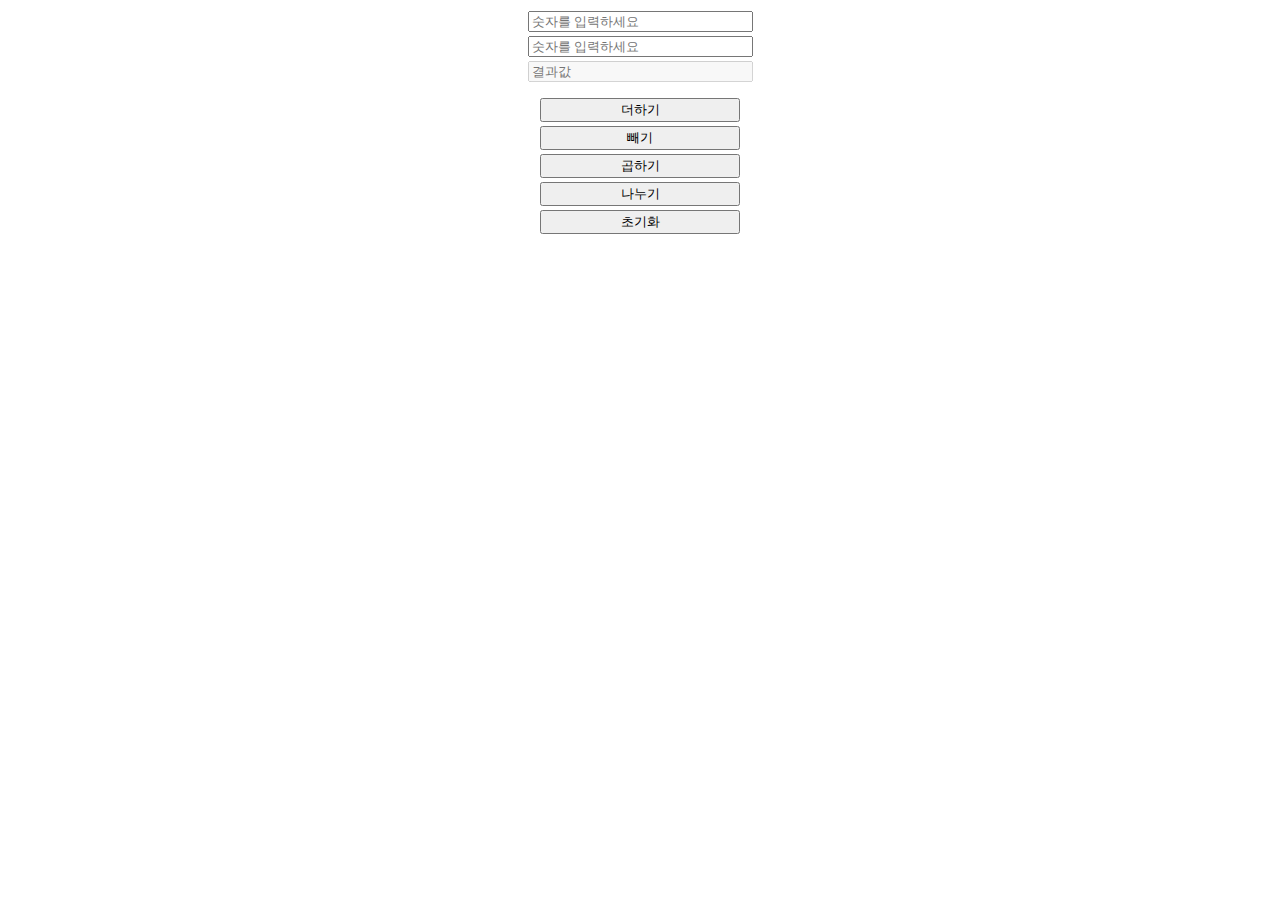
==== calc.html @ 01b9e05f "a" ====
<!DOCTYPE html>
<html>
<html lang="en">

<head>
    <meta charset="UTF-8">
    <title>calc</title>
    <script type="text/javascript">
    'use strict'
    var n1 = 0;
    var n2 = 0;

    function getNumber() {
        //선언된 전역 변수에 현재 입력된 값을 대입
        n1 = Number(document.getElementById('n1').value);
        n2 = Number(document.getElementById('n2').value);
    }

    function a() {
        //현재 입력된 값을 전역변수에 대입하도록 호출
        getNumber();
        //덧셈 계산 식 처리
        var result = n1 + n2;
        //결과 값을 결과값 input 창에 대입하기
        setNumber(result);
    }

    function b() {
        getNumber();
        var result = n1 - n2;
        setNumber(result);
    }

    function c() {
        getNumber();
        var result = n1 * n2;
        setNumber(result);
    }

    function d() {
        getNumber();
        var result = n1 / n2;
        setNumber(result);
    }


    function setNumber(result) {
        //param으로 넘어온 값을 total 창에 표시

        document.getElementById('total').value = result.toFixed(5);
    }

    </script>
</head>

<body>
    <div>
        <table border="0" align="center">
            <tr>
                <td>
                    <input type="text" id="n1" size="25" placeholder="숫자를 입력하세요">
                </td>
            </tr>
            <tr>
                <td>
                    <input type="text" id="n2" size="25" placeholder="숫자를 입력하세요">
                </td>
            </tr>
            <tr>
                <td>
                    <input type="text" id="total" size="25" disabled="true" placeholder="결과값"> </td>
            </tr>
        </table>
        <table border="0" align="center" style="margin-top: 10px;">
            <tr>
                <td>
                    <button onClick="a();" style=" width: 200px;">더하기</button>
                </td>
            </tr>
            <tr>
                <td>
                    <button onClick="b();" style=" width: 200px;">빼기</button>
                </td>
            </tr>
            <tr>
                <td>
                    <button onClick="c();" style=" width: 200px;">곱하기</button>
                </td>
            </tr>
            <tr>
                <td>
                    <button onClick="d();" style=" width: 200px;">나누기</button>
                </td>
            </tr>
            <tr>
                <td>
                    <button type="reset" style=" width: 200px;">초기화</button>
                </td>
            </tr>
        </table>
    </div>
</body>

</html>
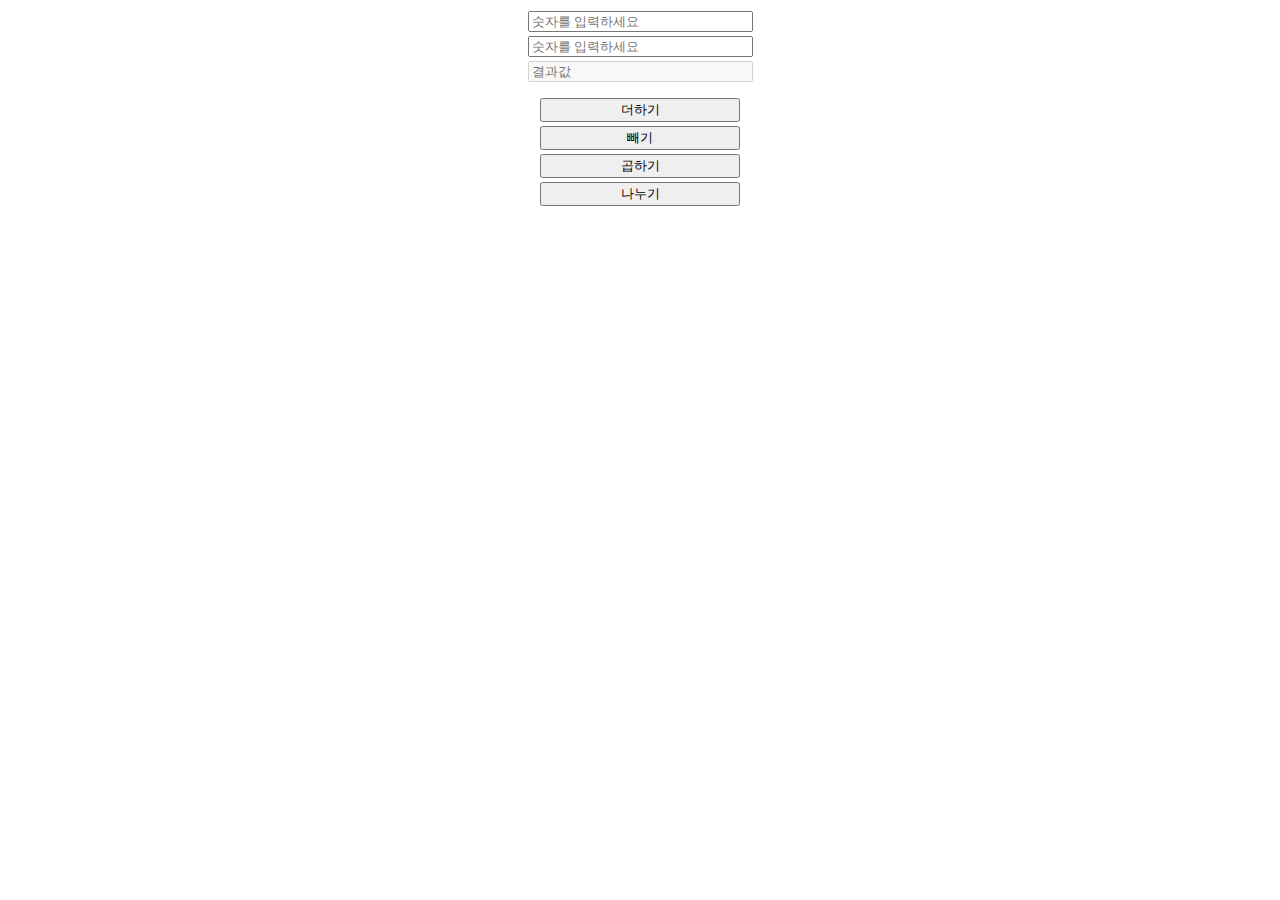
==== commit 5764e458: "ho" ====
--- a/calc.html
+++ b/calc.html
@@ -49,7 +49,6 @@
 
         document.getElementById('total').value = result.toFixed(5);
     }
-
     </script>
 </head>
 
@@ -92,11 +91,6 @@
                     <button onClick="d();" style=" width: 200px;">나누기</button>
                 </td>
             </tr>
-            <tr>
-                <td>
-                    <button type="reset" style=" width: 200px;">초기화</button>
-                </td>
-            </tr>
         </table>
     </div>
 </body>
